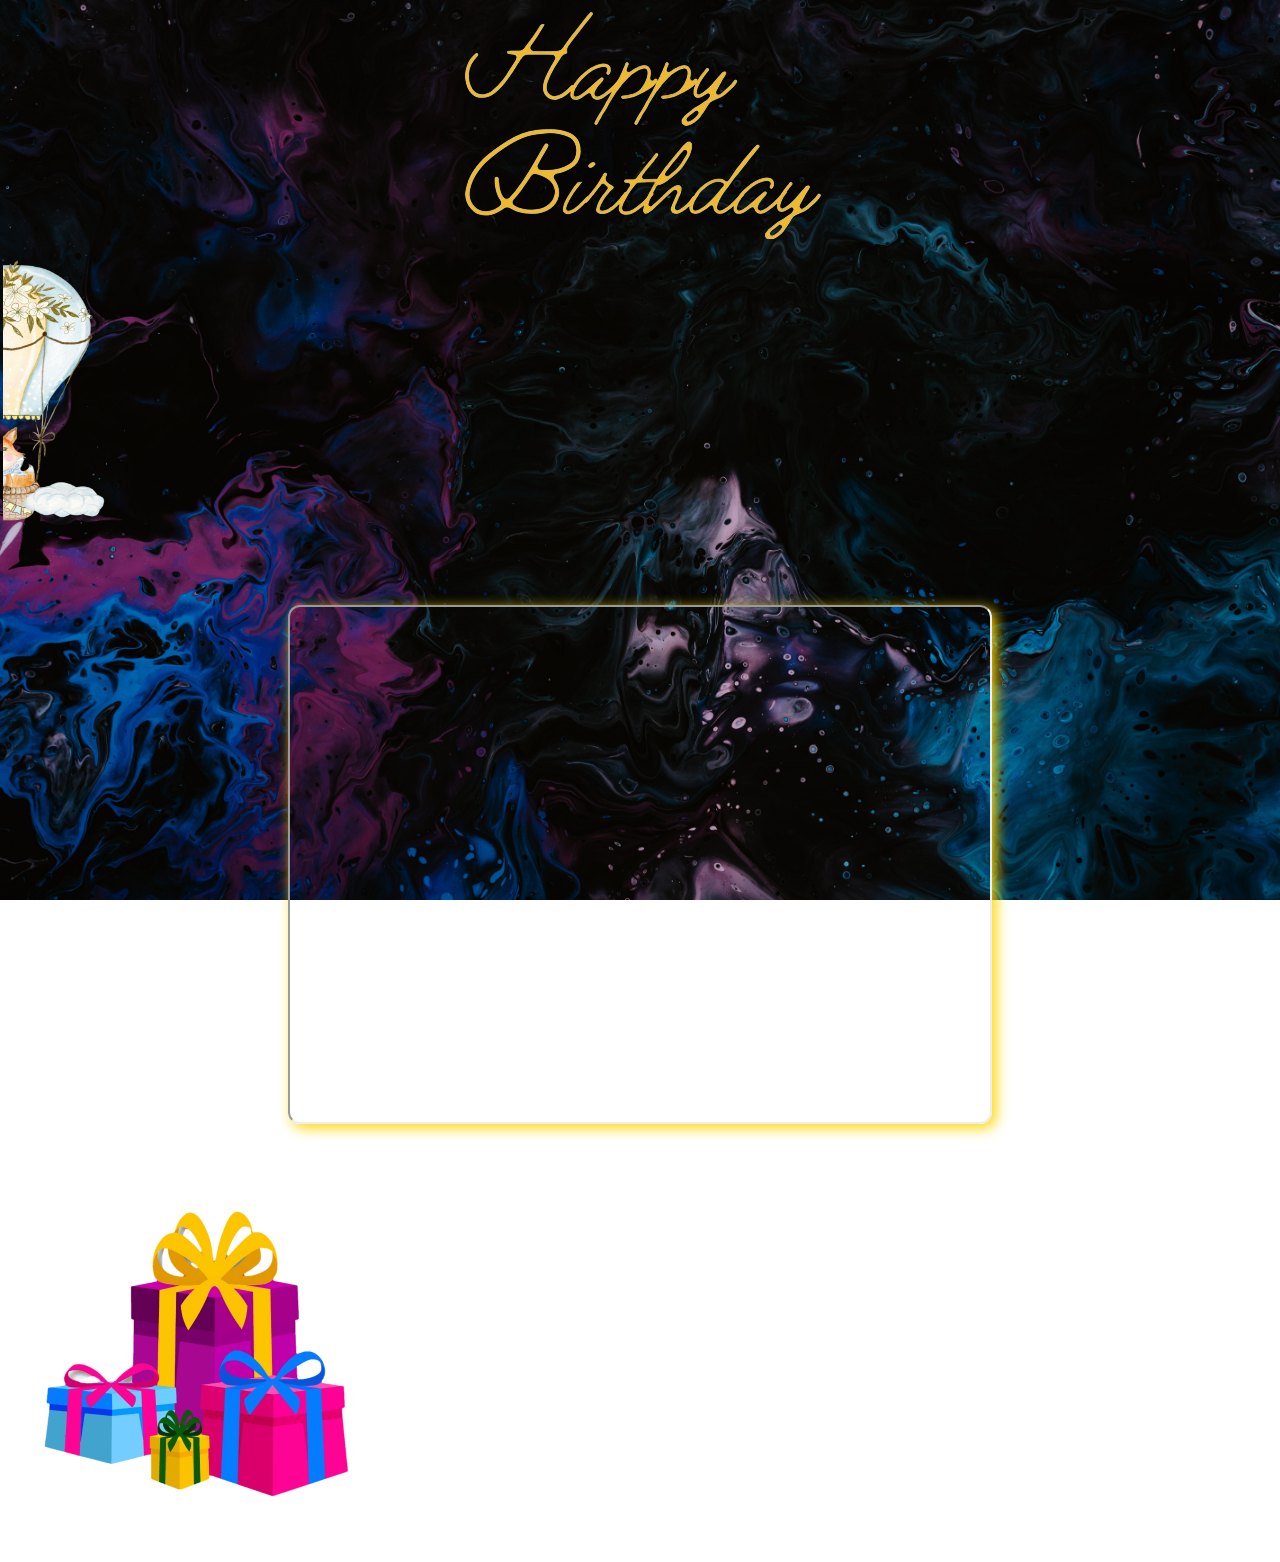
==== index.html @ afe35f8d "Update index.html" ====
<!DOCTYPE html>
<html lang="en"> 
<head>
   

    <title>HAPPY BIRTHDAY</title>
   

</head>

   

    <body>

        <div class="screen">
 <link rel="stylesheet" href="bg.css">
    
         
        
        

        <div class="logo">

        <center>    <img src="./logo.png" alt="LOGO">   </center>


        </div>        


            <div class="balloon">

             <MARQUEE direction = "right" scrollamount="12" behaviour= alternate>  
                 <img src="./Untitled_design_20231019_135823_0000-removebg.png" width="200px" height="300px" alt="balloon"> </MARQUEE>

                
            </div>
<br><br><br>
         
            <center>   <iframe class="iframe" width="700" height="515" src="https://www.youtube.com/embed/dQw4w9WgXcQ?si=1DsHAu2TsQtAmiPU" title="YouTube video player" allow="accelerometer; autoplay; clipboard-write; encrypted-media; gyroscope; picture-in-picture; web-share" allowfullscreen></iframe>
         </center>

           
    <div>


        
        </div>


            <img src="./gifts.png" width="400px" height="400px" alt="gifts">            
            
        </div>

    

        
  
    </body>


</html>
---- bg.css ----
body {
     
    margin: 0;
    padding: 0;
    align-content: center;
    background: url('./background 3.jpg') no-repeat center center fixed ;
    background-size: cover;
    display: flex;

    height: 100vh;
    overflow-x: hidden;  
}


.screen{

    width:100%

    
}

.logo {
   
    align-items: left;
    align-items: top;
margin-top:10px;
      width:100%}

.balloon {
 
align-items: left;
    align-items: flex-end;
    margin-left:3px;

    
}

.iframe{

    margin-bottom: 30px;

-moz-border-radius: 12px;
-webkit-border-radius: 12px;
    border-radius: 12px;
    -moz-box-shadow: 4px 4px 14px  #FFD700;
    -webkit-box-shadow: 4px 4px 14px  #FFD700;
    box-shadow: 4px 4px 14px  #FFD700;

 
    
}
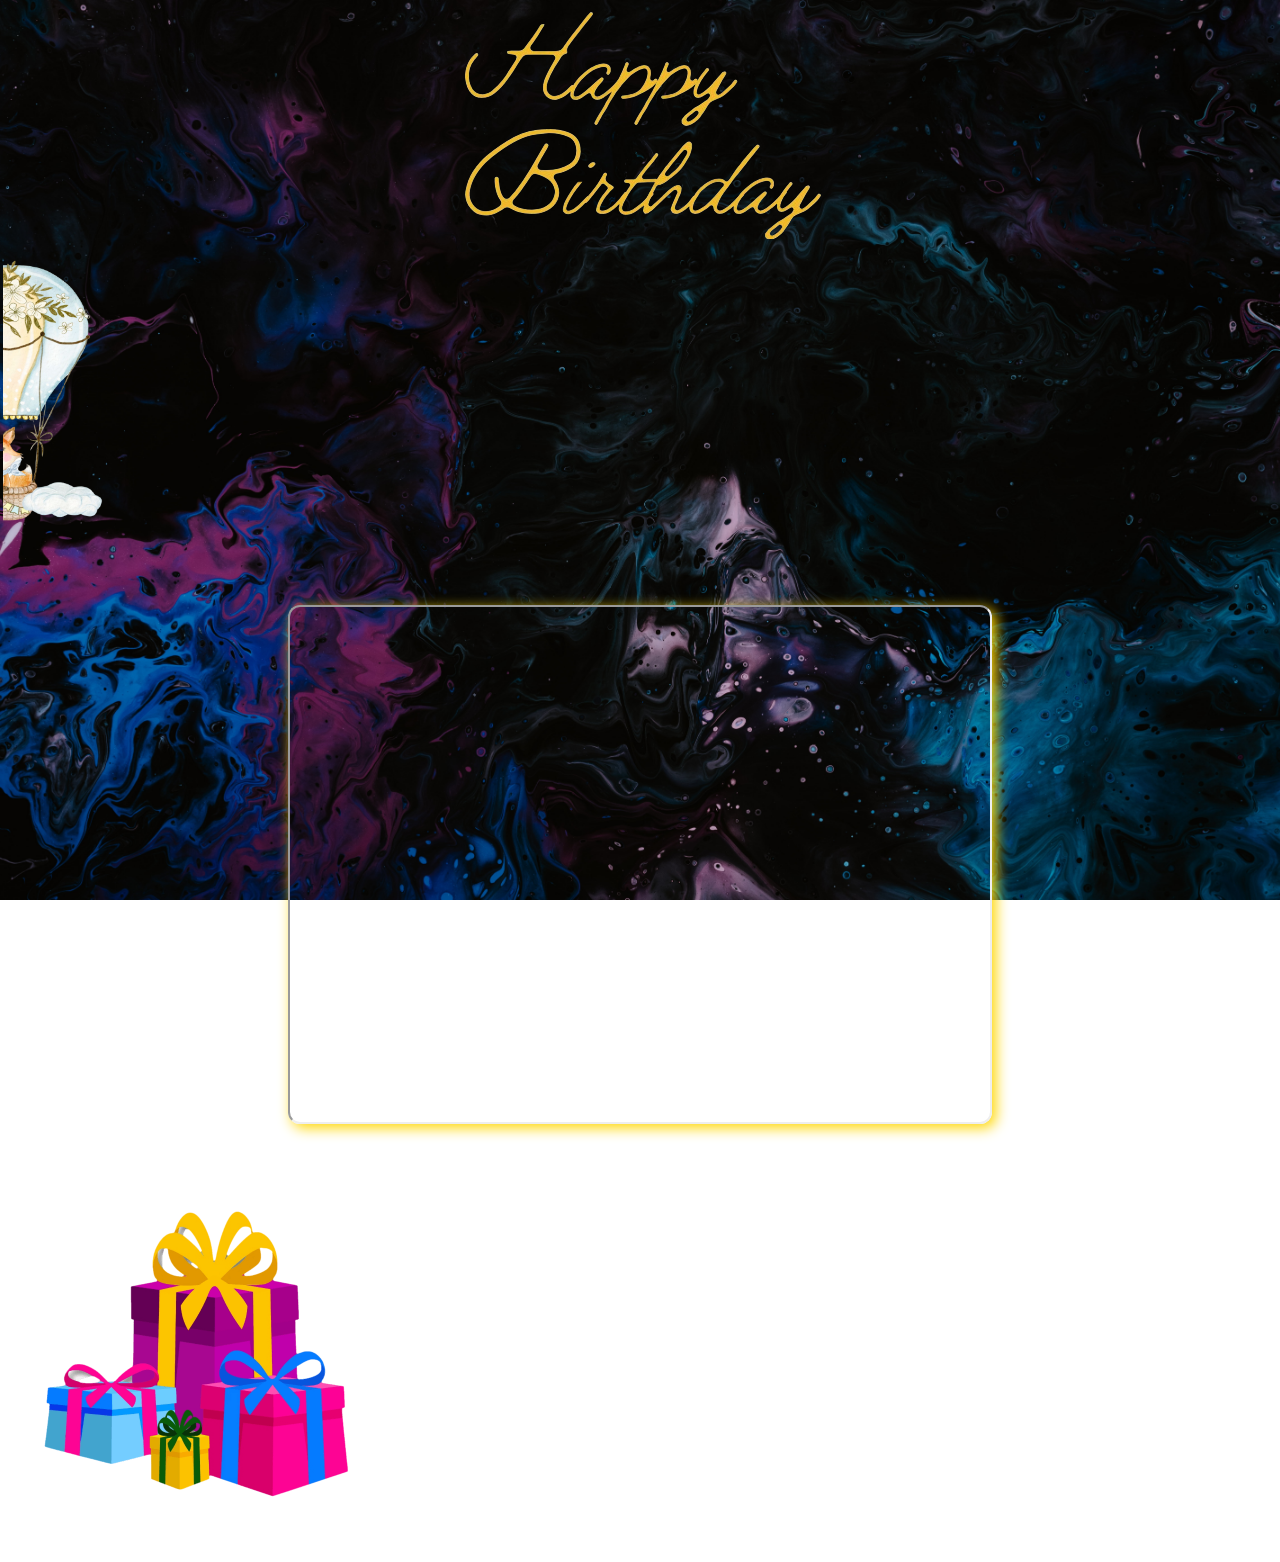
==== commit a4e79a75: "Update index.html" ====
--- a/index.html
+++ b/index.html
@@ -47,7 +47,7 @@
         </div>
 
 
-            <img src="./gifts.png" width="400px" height="400px" alt="gifts">            
+            <img src="./gifts.png" width="400" height="400" alt="gifts">            
             
         </div>
 
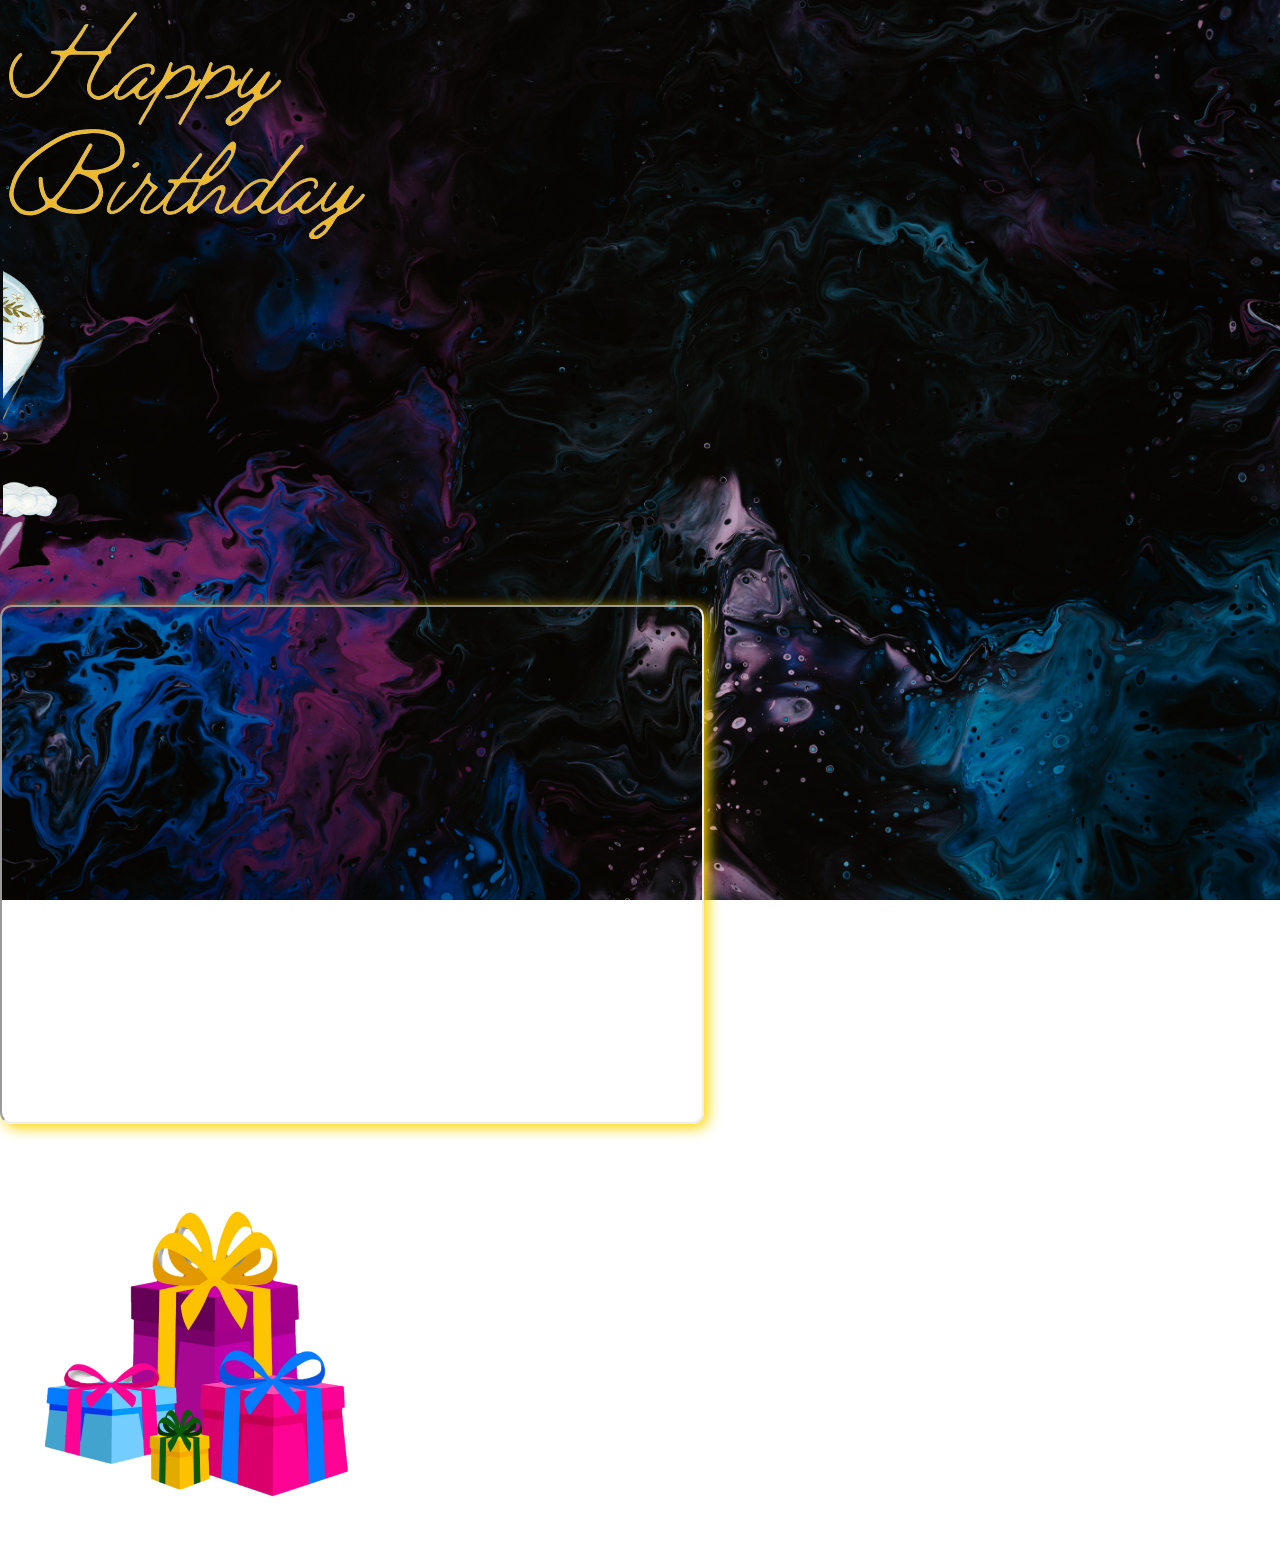
==== commit f57553bd: "Update index.html" ====
--- a/index.html
+++ b/index.html
@@ -21,7 +21,7 @@
 
         <div class="logo">
 
-        <center>    <img src="./logo.png" alt="LOGO">   </center>
+      <img src="./logo.png" alt="LOGO">  
 
 
         </div>        
@@ -36,8 +36,8 @@
             </div>
 <br><br><br>
          
-            <center>   <iframe class="iframe" width="700" height="515" src="https://www.youtube.com/embed/dQw4w9WgXcQ?si=1DsHAu2TsQtAmiPU" title="YouTube video player" allow="accelerometer; autoplay; clipboard-write; encrypted-media; gyroscope; picture-in-picture; web-share" allowfullscreen></iframe>
-         </center>
+              <iframe class="iframe" width="700" height="515" src="https://www.youtube.com/embed/dQw4w9WgXcQ?si=1DsHAu2TsQtAmiPU" title="YouTube video player" allow="accelerometer; autoplay; clipboard-write; encrypted-media; gyroscope; picture-in-picture; web-share" allowfullscreen></iframe>
+
 
            
     <div>
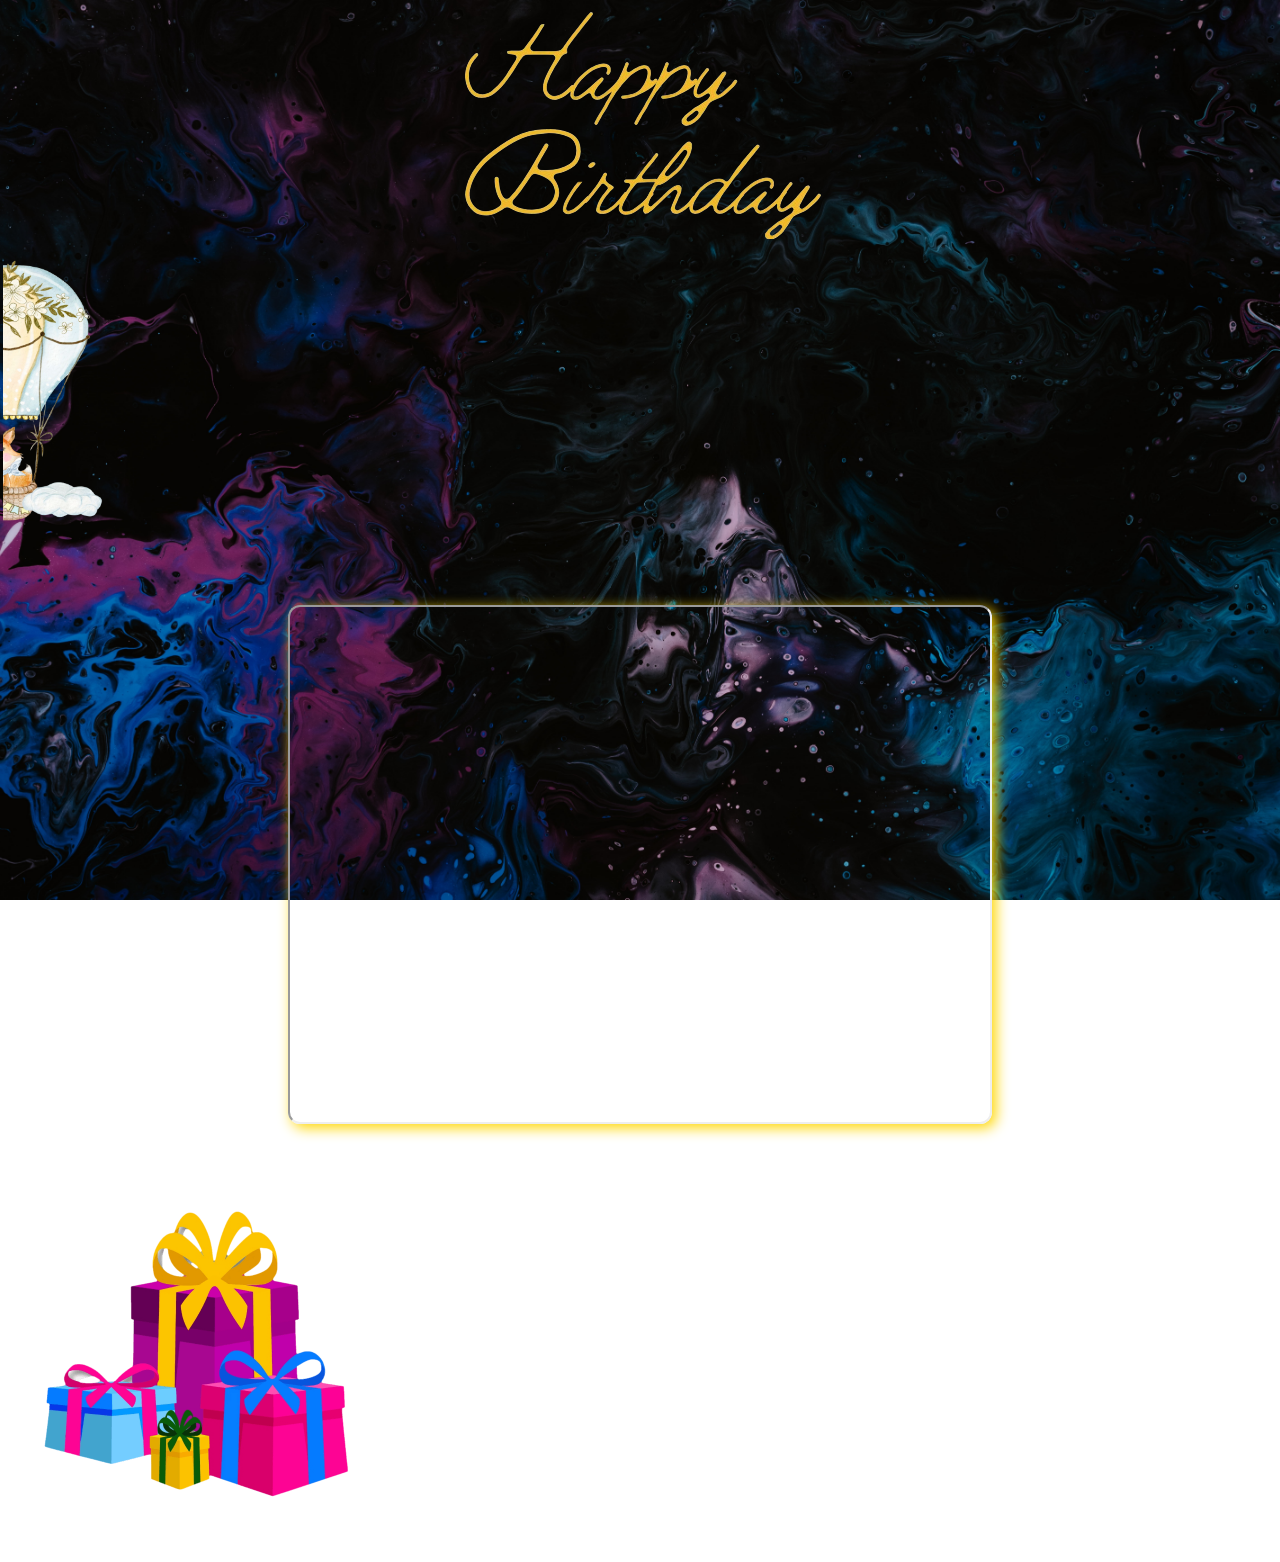
==== commit b07ad226: "Update index.html" ====
--- a/index.html
+++ b/index.html
@@ -21,7 +21,7 @@
 
         <div class="logo">
 
-      <img src="./logo.png" alt="LOGO">  
+    <center>  <img src="./logo.png" alt="LOGO">  </center>
 
 
         </div>        
@@ -36,8 +36,8 @@
             </div>
 <br><br><br>
          
-              <iframe class="iframe" width="700" height="515" src="https://www.youtube.com/embed/dQw4w9WgXcQ?si=1DsHAu2TsQtAmiPU" title="YouTube video player" allow="accelerometer; autoplay; clipboard-write; encrypted-media; gyroscope; picture-in-picture; web-share" allowfullscreen></iframe>
-
+       <center>       <iframe class="iframe" width="700" height="515" src="https://www.youtube.com/embed/dQw4w9WgXcQ?si=1DsHAu2TsQtAmiPU" title="YouTube video player" allow="accelerometer; autoplay; clipboard-write; encrypted-media; gyroscope; picture-in-picture; web-share" allowfullscreen></iframe>
+       </center>
 
            
     <div>
--- a/bg.css
+++ b/bg.css
@@ -25,7 +25,9 @@
     align-items: left;
     align-items: top;
 margin-top:10px;
-      width:100%}
+      width:100%
+text-align:center
+}
 
 .balloon {
  
@@ -47,6 +49,7 @@
     -webkit-box-shadow: 4px 4px 14px  #FFD700;
     box-shadow: 4px 4px 14px  #FFD700;
 
+   text-align:center
  
     
 }
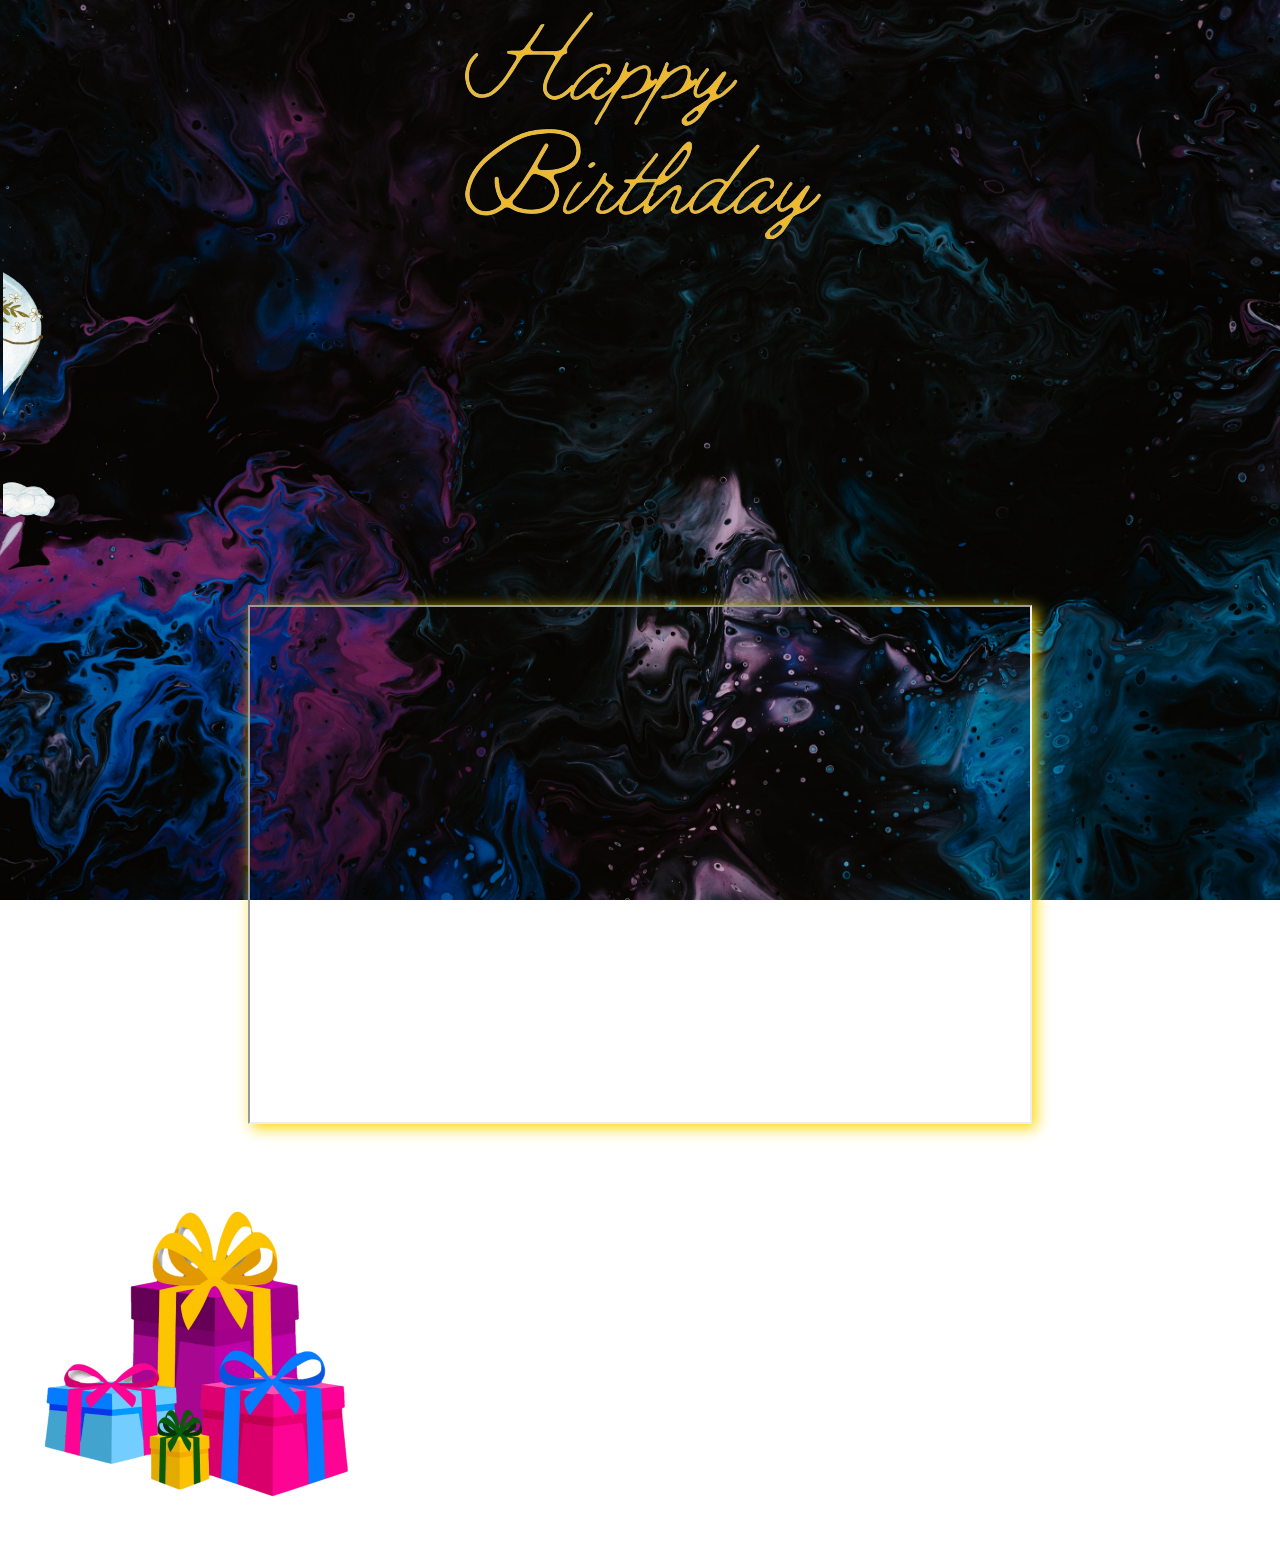
==== commit 50b890a5: "Update index.html" ====
--- a/index.html
+++ b/index.html
@@ -36,7 +36,7 @@
             </div>
 <br><br><br>
          
-       <center>       <iframe class="iframe" width="700" height="515" src="https://www.youtube.com/embed/dQw4w9WgXcQ?si=1DsHAu2TsQtAmiPU" title="YouTube video player" allow="accelerometer; autoplay; clipboard-write; encrypted-media; gyroscope; picture-in-picture; web-share" allowfullscreen></iframe>
+       <center>       <iframe class="iframe" width="780" height="515" src="https://www.youtube.com/embed/dQw4w9WgXcQ?si=1DsHAu2TsQtAmiPU" title="YouTube video player" allow="accelerometer; autoplay; clipboard-write; encrypted-media; gyroscope; picture-in-picture; web-share" allowfullscreen></iframe>
        </center>
 
            
--- a/bg.css
+++ b/bg.css
@@ -26,7 +26,7 @@
     align-items: top;
 margin-top:10px;
       width:100%
-text-align:center
+
 }
 
 .balloon {
@@ -42,14 +42,14 @@
 
     margin-bottom: 30px;
 
--moz-border-radius: 12px;
--webkit-border-radius: 12px;
-    border-radius: 12px;
+-moz-border-radius: 12px #FFD700 ;
+-webkit-border-radius: 12px #FFD700;
+    border-radius: 12px #FFD700;
     -moz-box-shadow: 4px 4px 14px  #FFD700;
     -webkit-box-shadow: 4px 4px 14px  #FFD700;
     box-shadow: 4px 4px 14px  #FFD700;
 
-   text-align:center
+   
  
     
 }
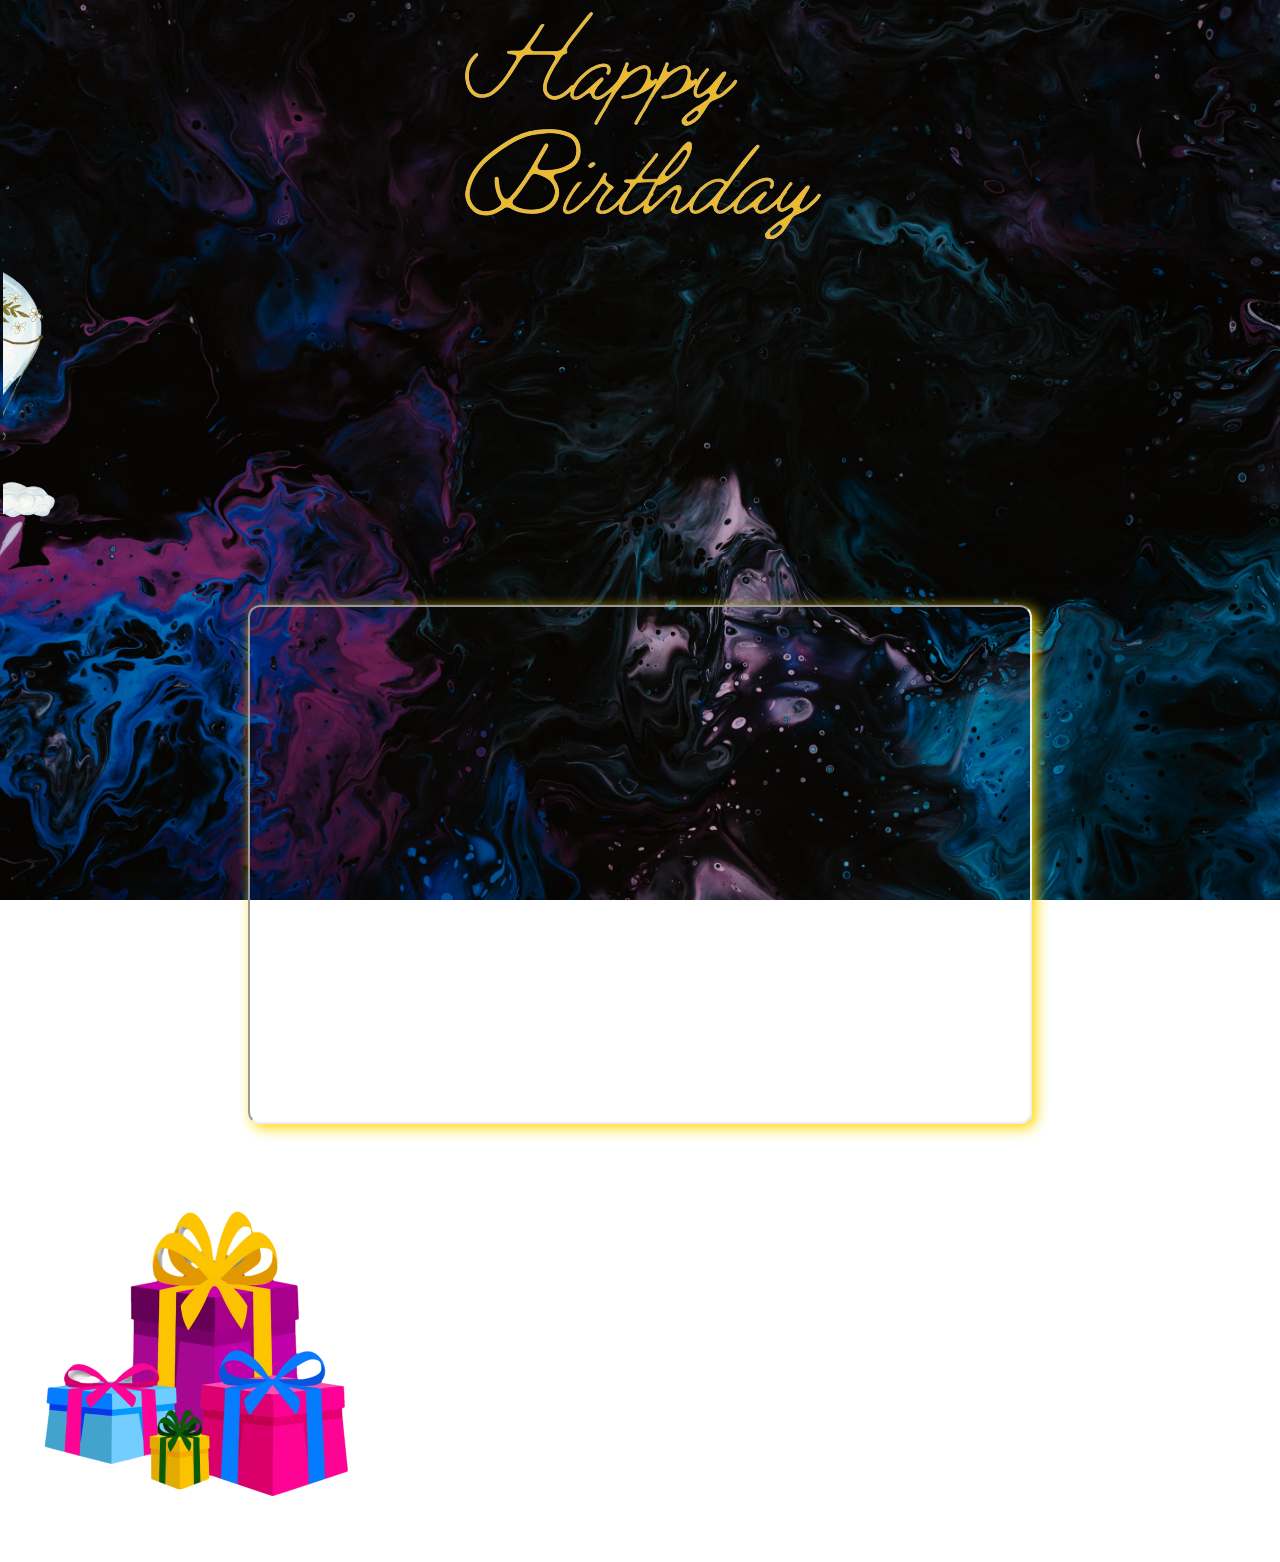
==== commit 83491c88: "Update index.html" ====
--- a/index.html
+++ b/index.html
@@ -36,7 +36,7 @@
             </div>
 <br><br><br>
          
-       <center>       <iframe class="iframe" width="780" height="515" src="https://www.youtube.com/embed/dQw4w9WgXcQ?si=1DsHAu2TsQtAmiPU" title="YouTube video player" allow="accelerometer; autoplay; clipboard-write; encrypted-media; gyroscope; picture-in-picture; web-share" allowfullscreen></iframe>
+       <center>       <iframe class="iframe" width="780" height="515" src="https://www.youtube.com/embed/dQw4w9WgXcQ?si=1DsHAu2TsQtAmiPU" title="YouTube video player" allow="accelerometer; &autoplay=1; clipboard-write; encrypted-media; gyroscope; picture-in-picture; web-share" allowfullscreen></iframe>
        </center>
 
            
--- a/bg.css
+++ b/bg.css
@@ -22,8 +22,7 @@
 
 .logo {
    
-    align-items: left;
-    align-items: top;
+  
 margin-top:10px;
       width:100%
 
@@ -31,7 +30,7 @@
 
 .balloon {
  
-align-items: left;
+
     align-items: flex-end;
     margin-left:3px;
 
@@ -44,7 +43,7 @@
 
 -moz-border-radius: 12px #FFD700 ;
 -webkit-border-radius: 12px #FFD700;
-    border-radius: 12px #FFD700;
+    border-radius: 12px;
     -moz-box-shadow: 4px 4px 14px  #FFD700;
     -webkit-box-shadow: 4px 4px 14px  #FFD700;
     box-shadow: 4px 4px 14px  #FFD700;
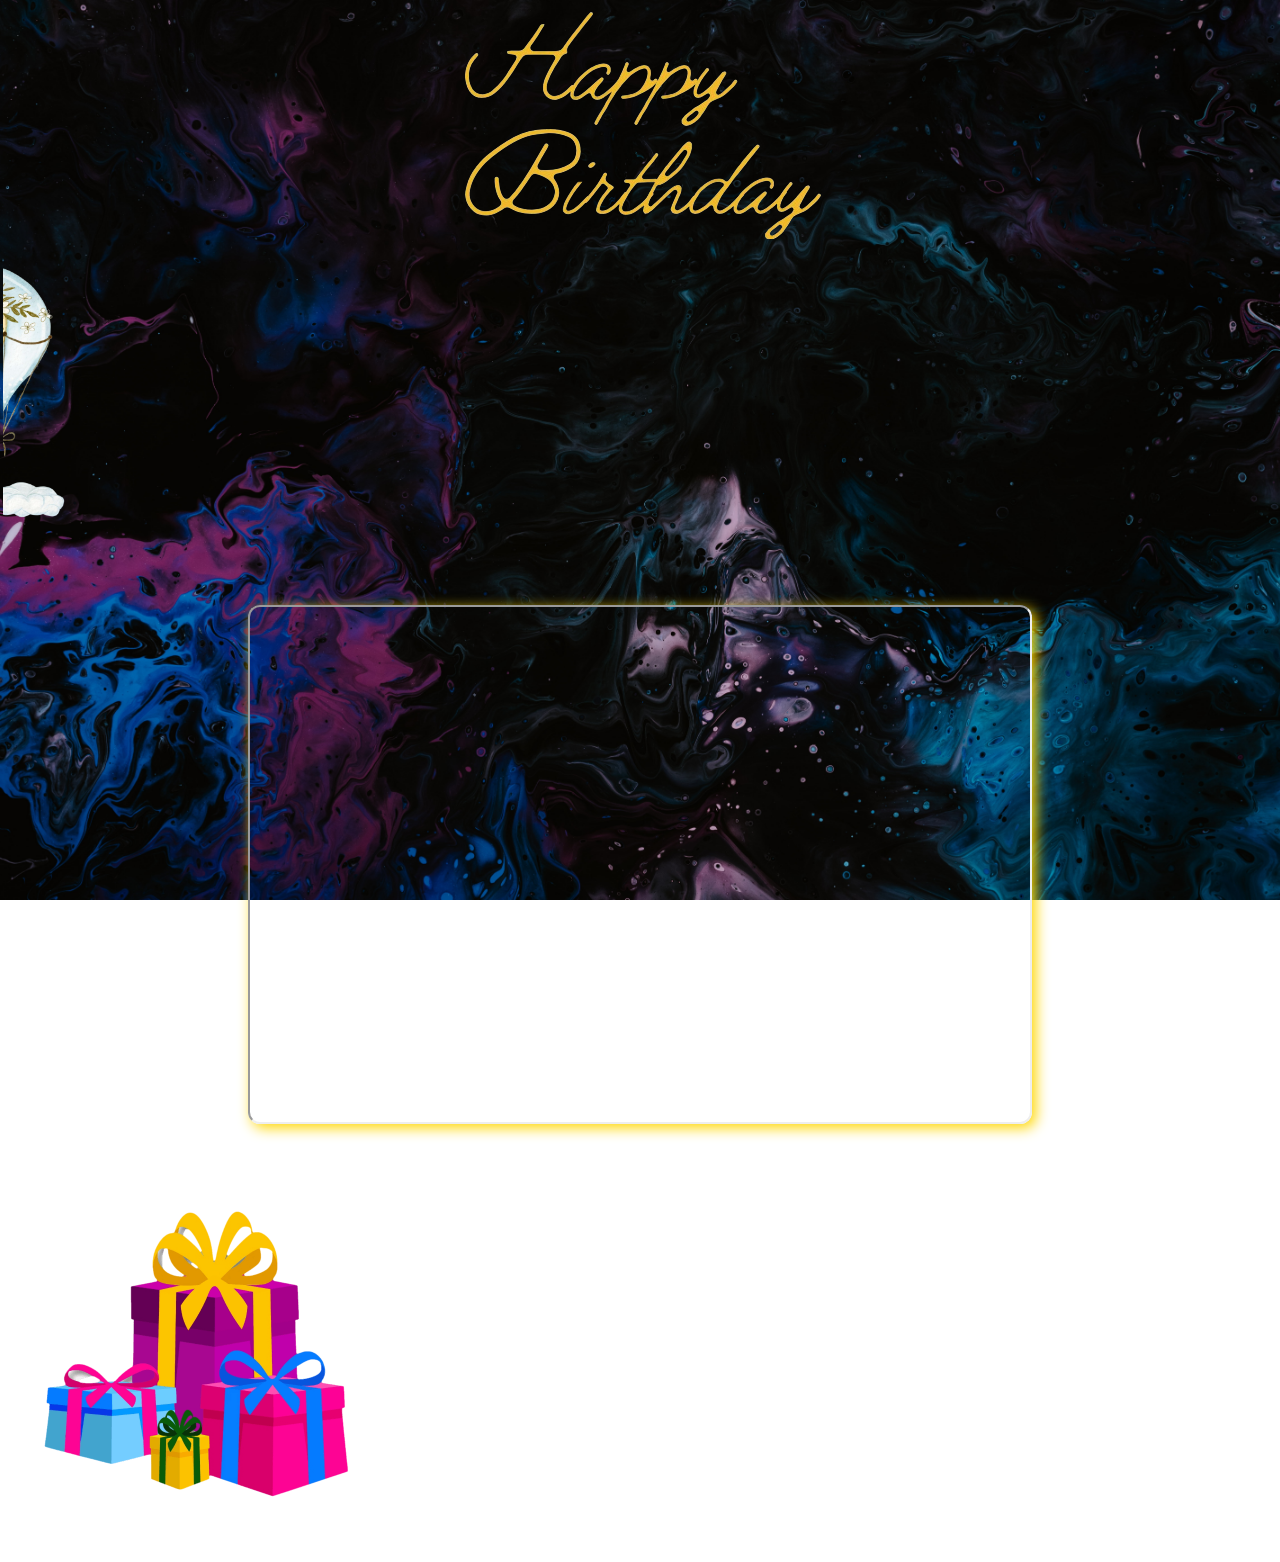
==== commit d70953ae: "Update index.html" ====
--- a/index.html
+++ b/index.html
@@ -36,7 +36,7 @@
             </div>
 <br><br><br>
          
-       <center>       <iframe class="iframe" width="780" height="515" src="https://www.youtube.com/embed/dQw4w9WgXcQ?si=1DsHAu2TsQtAmiPU" title="YouTube video player" allow="accelerometer; &autoplay=1; clipboard-write; encrypted-media; gyroscope; picture-in-picture; web-share" allowfullscreen></iframe>
+       <center>       <iframe class="iframe" width="780" height="515" src="https://www.youtube.com/embed/dQw4w9WgXcQ?si=1DsHAu2TsQtAmiPU?autoplay=1" title="YouTube video player" allow="accelerometer; clipboard-write; encrypted-media; gyroscope; picture-in-picture; web-share" allowfullscreen></iframe>
        </center>
 
            
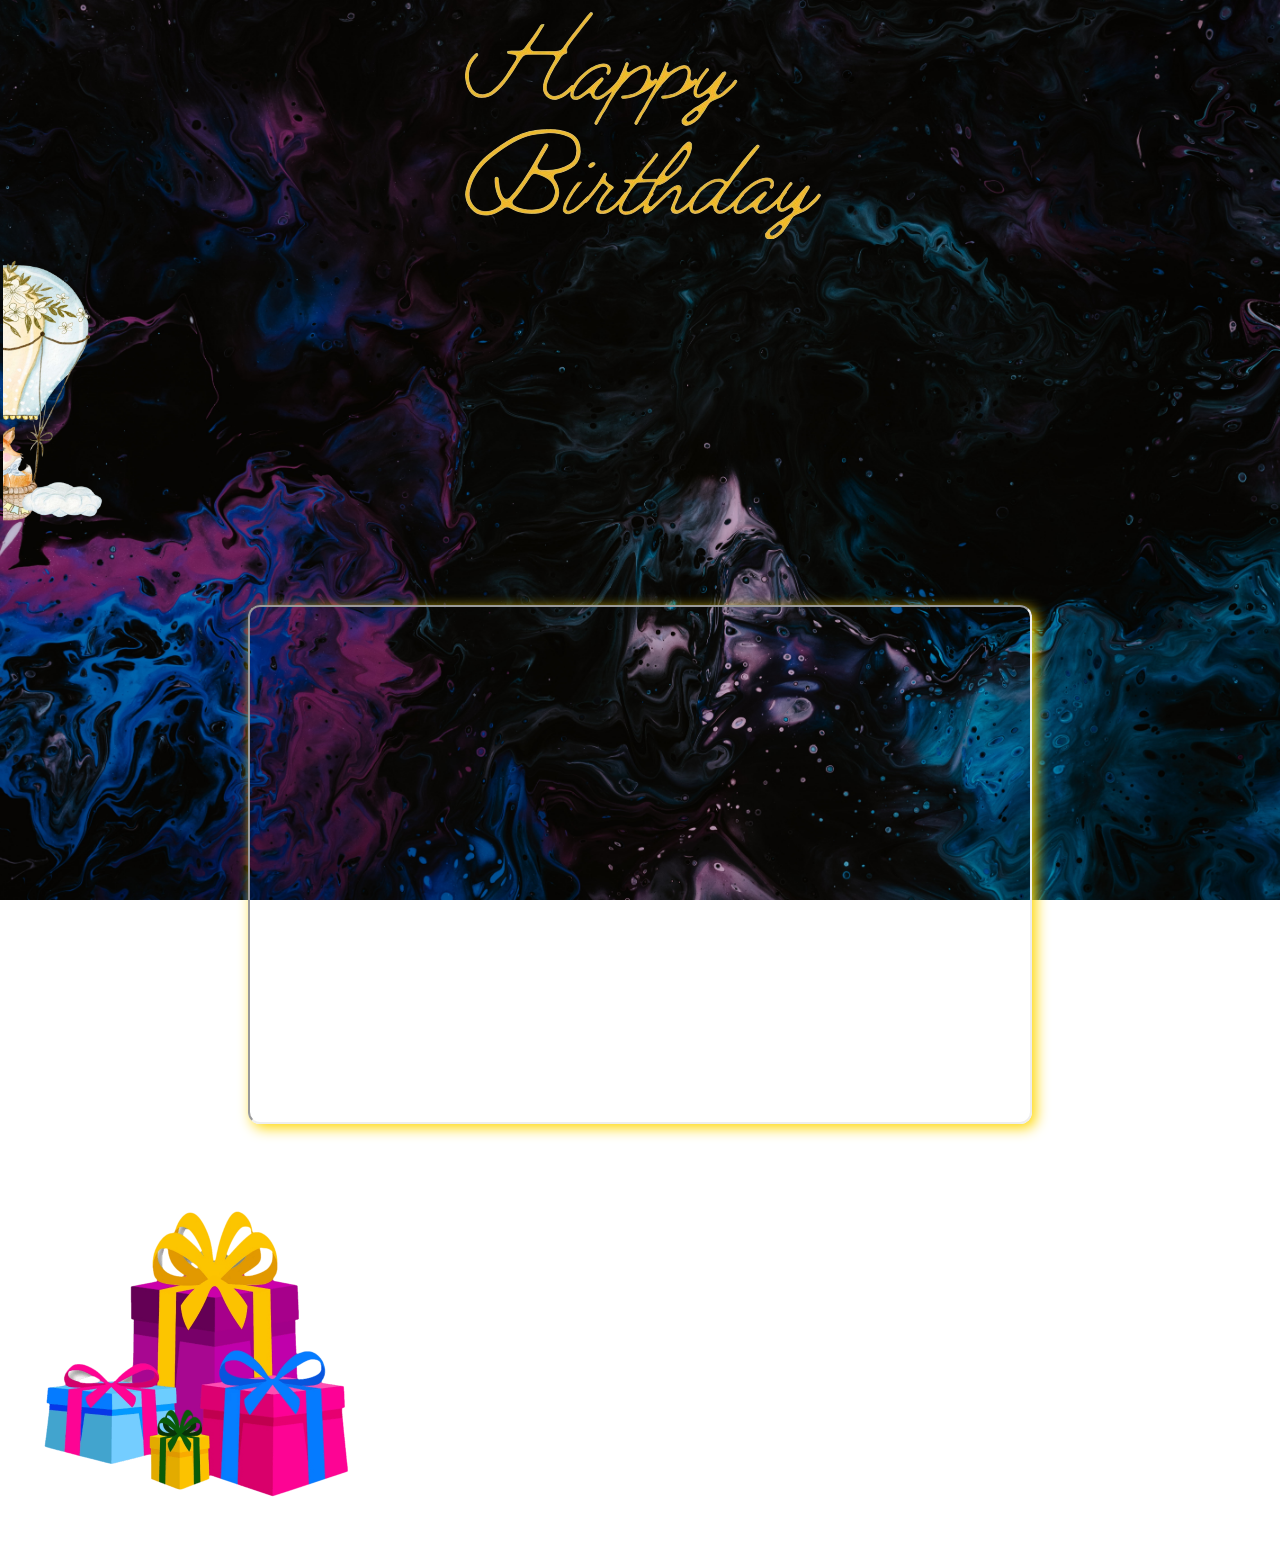
==== commit 8446771d: "Update index.html" ====
--- a/index.html
+++ b/index.html
@@ -36,7 +36,7 @@
             </div>
 <br><br><br>
          
-       <center>       <iframe class="iframe" width="780" height="515" src="https://www.youtube.com/embed/dQw4w9WgXcQ?si=1DsHAu2TsQtAmiPU?autoplay=1" title="YouTube video player" allow="accelerometer; clipboard-write; encrypted-media; gyroscope; picture-in-picture; web-share" allowfullscreen></iframe>
+       <center>       <iframe class="iframe" width="780" height="515" src="https://www.youtube.com/embed/dQw4w9WgXcQ?si=1DsHAu2TsQtAmiPU?autoplay=1" title="YouTube video player" allow="accelerometer; allow="autoplay"; clipboard-write; encrypted-media; gyroscope; picture-in-picture; web-share" allowfullscreen></iframe>
        </center>
 
            
